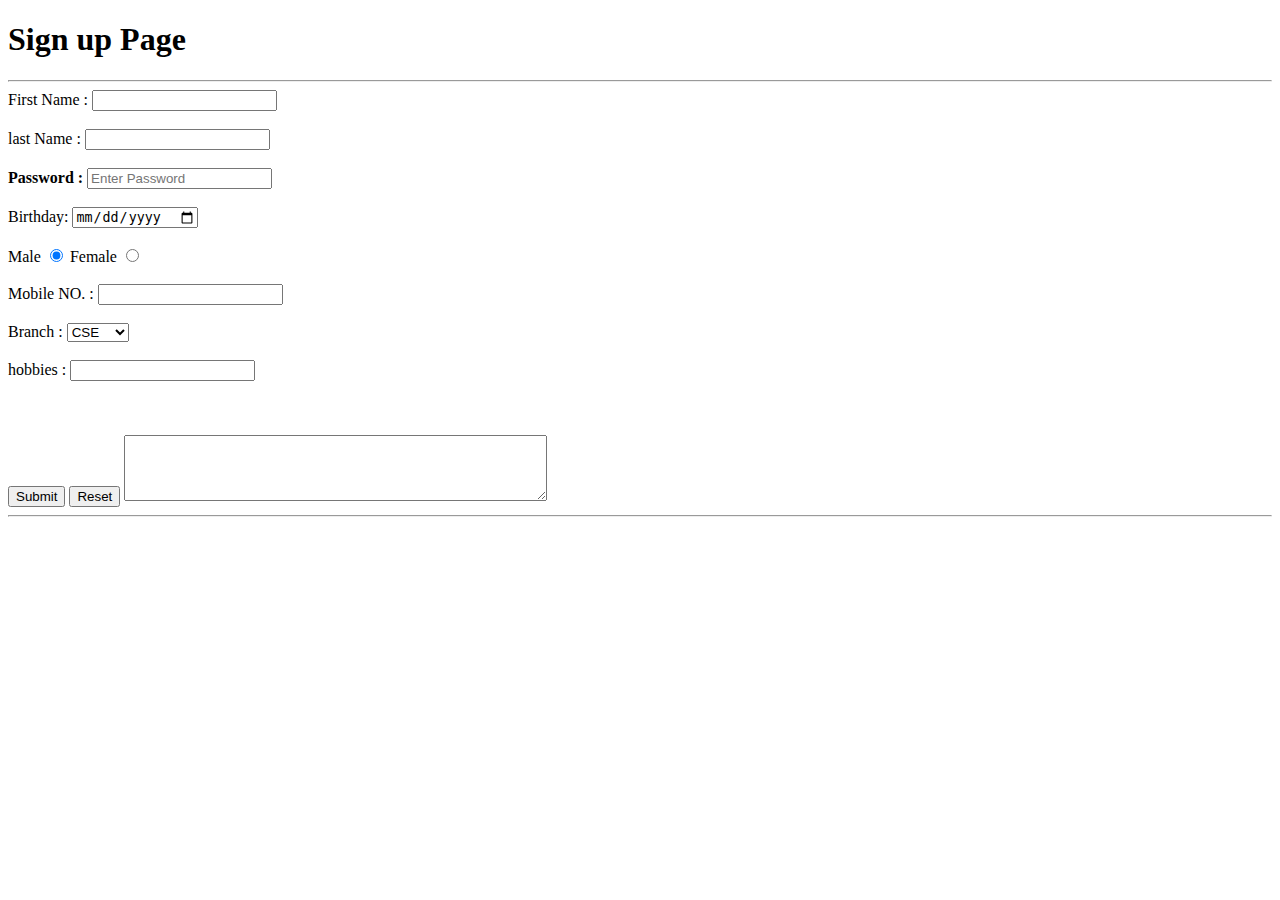
==== HTML Folder/prac4.html @ 0e5734af "Add files via upload" ====
<!DOCTYPE html>
<html lang="en">
<head>
    <meta charset="UTF-8">
    <meta name="viewport" content="width=device-width, initial-scale=1.0">
    <title>Document</title>
</head>
<body>
    <form action="succ.html">
        <div class="container">
          <h1>Sign up Page</h1>
          <hr>

          <label for="fname">First Name :</label>
          <input type="text" id="fname" name="fname">

          <br>
          <br>
          

          <label for="fname">last Name :</label>
          <input type="text" id="flast" name="fname">

          <br>
          <br>
      
          <label for="psw"><b>Password :</b></label>
          <input type="password" placeholder="Enter Password" name="psw" id="psw" required>

          <br>
          <br>

          <label for="birthday">Birthday:</label>
         <input type="date" id="birthday" name="birthday">

          <br>
          <br>

          <label for="male">Male</label>
        <input type="radio" name="gender" id="male" value="male" checked>
        <label for="female">Female</label>
        <input type="radio" name="gender" id="female" value="female">

        <br>
          <br>

        <label for="fname">Mobile NO. :</label>
          <input type="text" id="flast" name="fname">
<br>
          <br>
          <label for="fname">Branch :</label>
          <select id="cars">
            <option value="volvo">CSE</option>
            <option value="saab">IT</option>
            <option value="opel">CIVIL</option>
            <option value="audi">MECH</option>
          </select>
          <br>
          <br>
          <label for="fname">hobbies :</label>
          <input type="text" id="flast" name="fname">
          <br>
          <br>

      
          <br>
          <br>
      
         
          <button type="submit" class="registerbtn" onclick="succ.html">Submit</button>
          <button type="submit" class="registerbtn">Reset</button>
          <textarea id="w3review" name="w3review" rows="4" cols="50">
            </textarea>
        </div>
        <hr>
      
      
      </form>
    
</body>
</html>
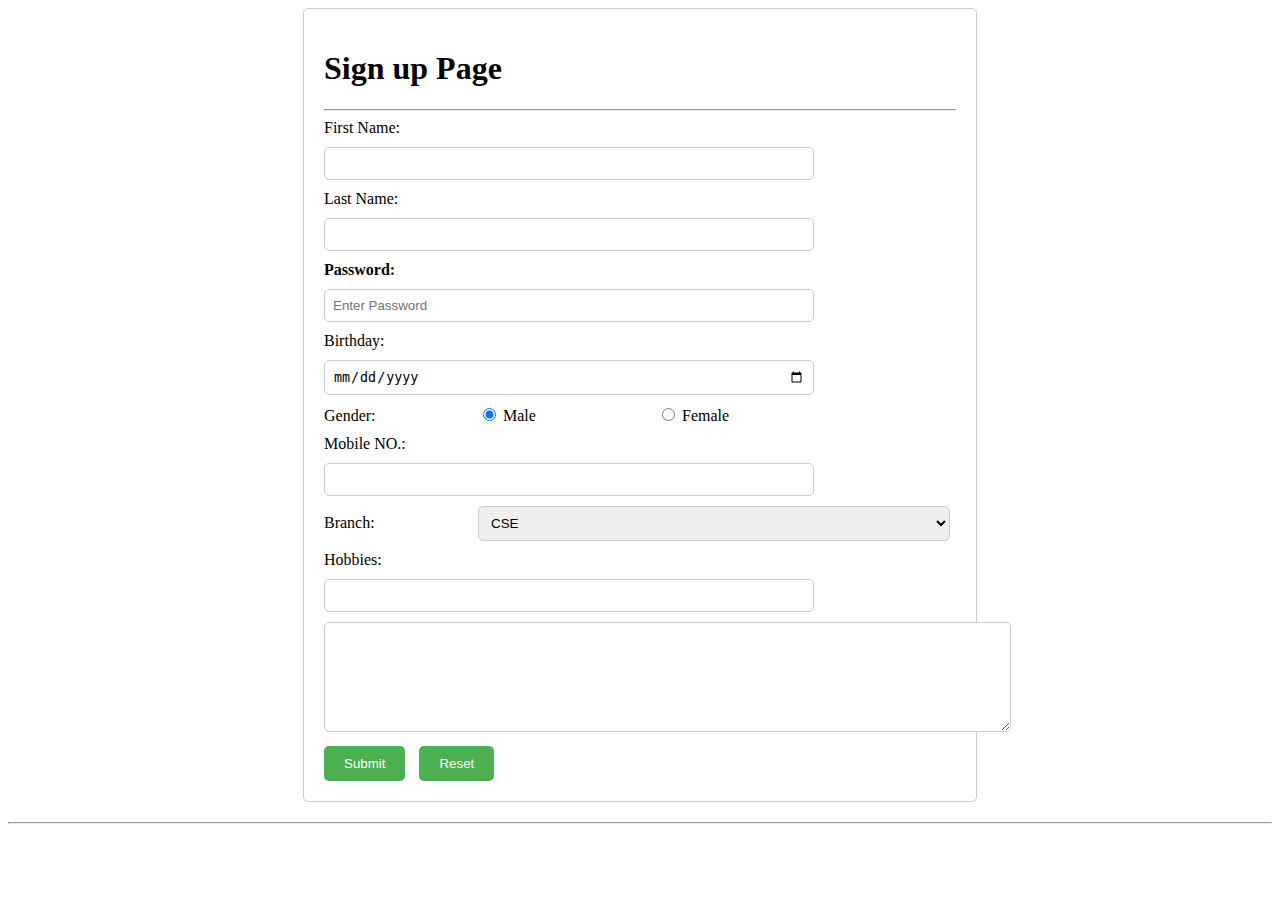
==== commit fdd15348: "Update prac4.html" ====
--- a/HTML Folder/prac4.html
+++ b/HTML Folder/prac4.html
@@ -4,78 +4,100 @@
     <meta charset="UTF-8">
     <meta name="viewport" content="width=device-width, initial-scale=1.0">
     <title>Document</title>
+    <style>
+        
+        .container {
+            width: 50%;
+            margin: auto;
+            padding: 20px;
+            border: 1px solid #ccc;
+            border-radius: 5px;
+        }
+
+        label {
+            display: inline-block;
+            width: 150px; 
+            margin-bottom: 10px;
+        }
+
+        input[type="text"],
+        input[type="password"],
+        input[type="date"],
+        select,
+        textarea {
+            width: calc(100% - 160px);
+            padding: 8px;
+            margin-bottom: 10px;
+            border: 1px solid #ccc;
+            border-radius: 5px;
+        }
+
+        button {
+            padding: 10px 20px;
+            margin-right: 10px;
+            background-color: #4CAF50;
+            color: white;
+            border: none;
+            border-radius: 5px;
+            cursor: pointer;
+        }
+
+        hr {
+            margin-top: 20px;
+        }
+        
+    </style>
 </head>
 <body>
     <form action="succ.html">
         <div class="container">
-          <h1>Sign up Page</h1>
-          <hr>
+            <h1>Sign up Page</h1>
+            <hr>
 
-          <label for="fname">First Name :</label>
-          <input type="text" id="fname" name="fname">
+            <label for="fname">First Name:</label>
+            <input type="text" id="fname" name="fname">
+            <br>
 
-          <br>
-          <br>
-          
+            <label for="lname">Last Name:</label>
+            <input type="text" id="lname" name="lname">
+            <br>
 
-          <label for="fname">last Name :</label>
-          <input type="text" id="flast" name="fname">
+            <label for="psw"><b>Password:</b></label>
+            <input type="password" placeholder="Enter Password" name="psw" id="psw" required>
+            <br>
 
-          <br>
-          <br>
-      
-          <label for="psw"><b>Password :</b></label>
-          <input type="password" placeholder="Enter Password" name="psw" id="psw" required>
+            <label for="birthday">Birthday:</label>
+            <input type="date" id="birthday" name="birthday">
+            <br>
 
-          <br>
-          <br>
+            <label>Gender:</label>
+            <input type="radio" name="gender" id="male" value="male" checked>
+            <label for="male">Male</label>
+            <input type="radio" name="gender" id="female" value="female">
+            <label for="female">Female</label>
+            <br>
 
-          <label for="birthday">Birthday:</label>
-         <input type="date" id="birthday" name="birthday">
+            <label for="mobile">Mobile NO.:</label>
+            <input type="text" id="mobile" name="mobile">
+            <br>
 
-          <br>
-          <br>
+            <label for="branch">Branch:</label>
+            <select id="branch" name="branch">
+                <option value="cse">CSE</option>
+                <option value="it">IT</option>
+                <option value="civil">CIVIL</option>
+                <option value="mech">MECH</option>
+            </select>
+            <br>
 
-          <label for="male">Male</label>
-        <input type="radio" name="gender" id="male" value="male" checked>
-        <label for="female">Female</label>
-        <input type="radio" name="gender" id="female" value="female">
-
-        <br>
-          <br>
-
-        <label for="fname">Mobile NO. :</label>
-          <input type="text" id="flast" name="fname">
-<br>
-          <br>
-          <label for="fname">Branch :</label>
-          <select id="cars">
-            <option value="volvo">CSE</option>
-            <option value="saab">IT</option>
-            <option value="opel">CIVIL</option>
-            <option value="audi">MECH</option>
-          </select>
-          <br>
-          <br>
-          <label for="fname">hobbies :</label>
-          <input type="text" id="flast" name="fname">
-          <br>
-          <br>
-
-      
-          <br>
-          <br>
-      
-         
-          <button type="submit" class="registerbtn" onclick="succ.html">Submit</button>
-          <button type="submit" class="registerbtn">Reset</button>
-          <textarea id="w3review" name="w3review" rows="4" cols="50">
-            </textarea>
+            <label for="hobbies">Hobbies:</label>
+            <input type="text" id="hobbies" name="hobbies">
+            <br>
+            <textarea id="w3review" name="w3review" rows="4" cols="50" style="width: 669px; height: 92px;"></textarea>
+            <button type="submit" class="registerbtn">Submit</button>
+            <button type="reset" class="registerbtn">Reset</button>
         </div>
         <hr>
-      
-      
-      </form>
-    
+    </form>
 </body>
-</html>+</html>
